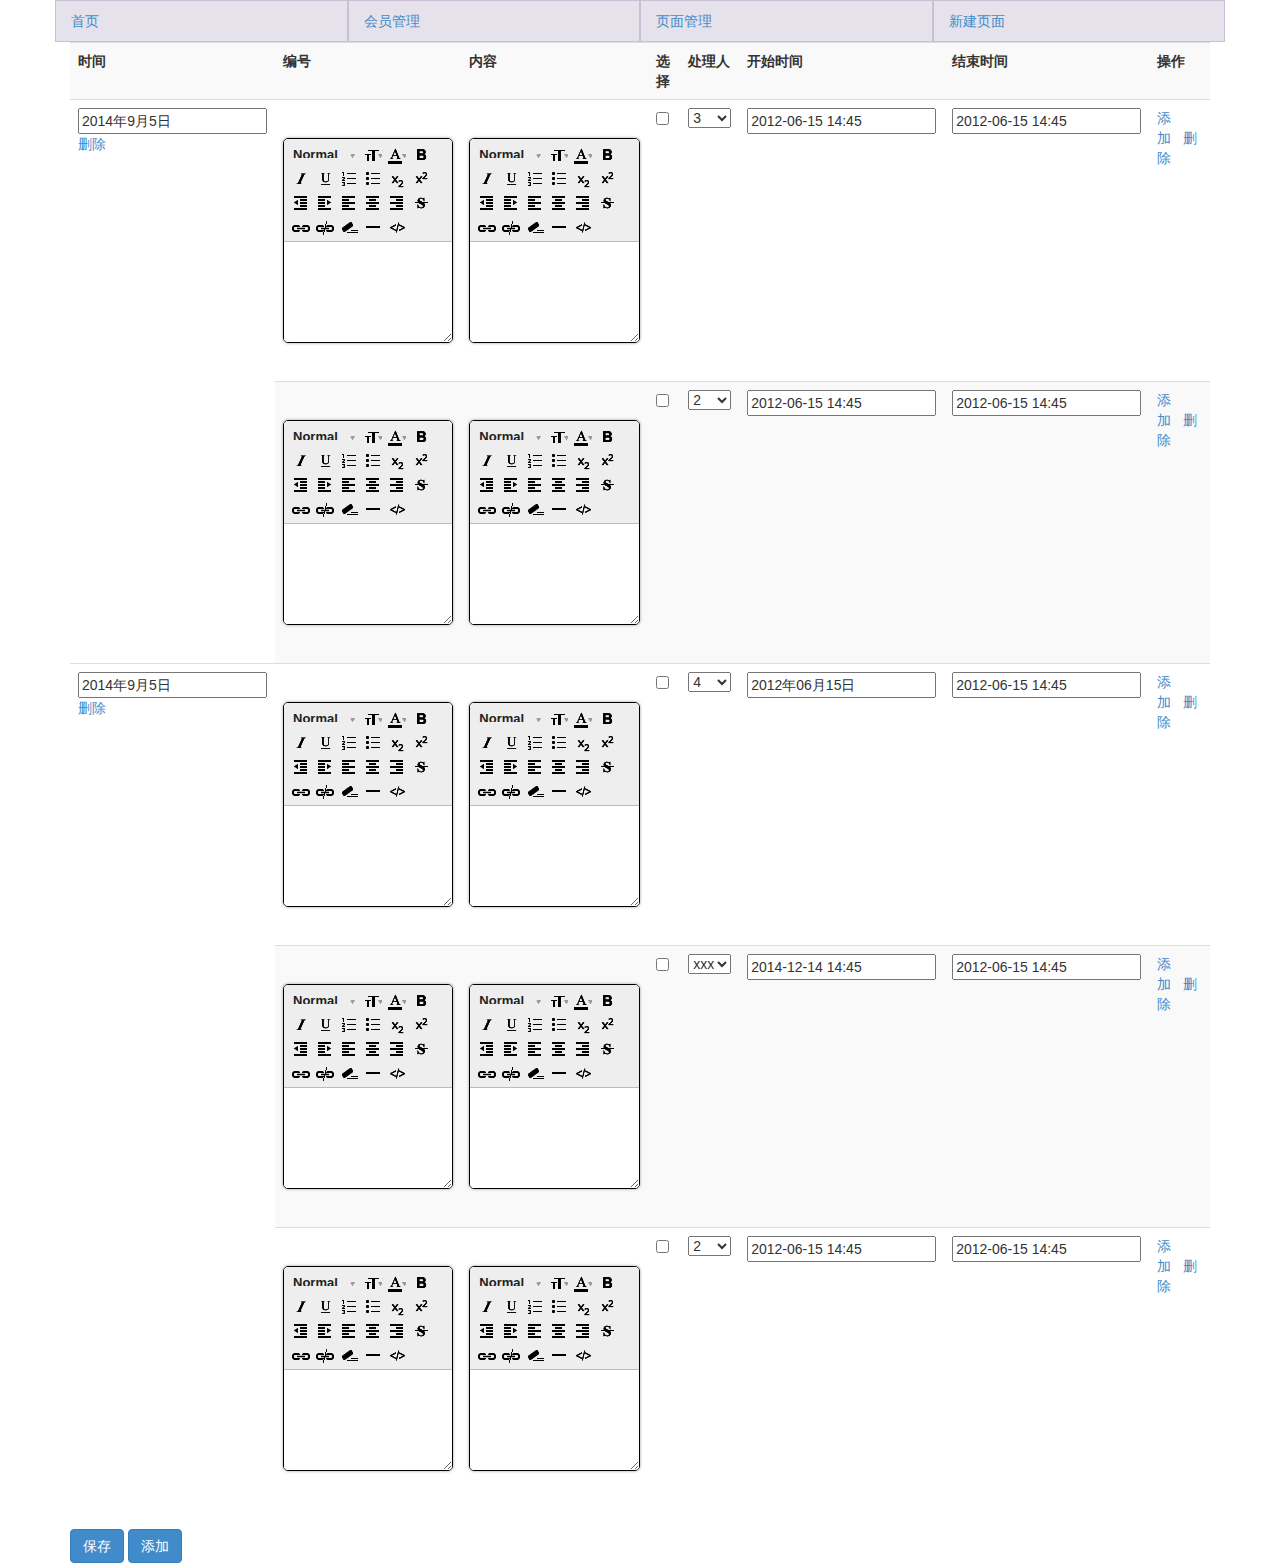
==== edit.html @ b9946f61 "文本保存，缺登陆和权限" ====
<!DOCTYPE html PUBLIC "-//W3C//DTD XHTML 1.0 Transitional//EN" "http://www.w3.org/TR/xhtml1/DTD/xhtml1-transitional.dtd">
<html xmlns="http://www.w3.org/1999/xhtml">
<head>
    <meta http-equiv="Content-Type" content="text/html; charset=utf-8" />
    <link rel="stylesheet" href="css/bootstrap.min.css"/>
    <link rel="stylesheet" href="css/bootstrap-datetimepicker.min.css"/>
    <link type="text/css" rel="stylesheet" href="js/jquery-te-1.4.0.css">
    <link rel="stylesheet" type="text/css" href="css/wysiwyg-color.css"/>
    <!--<link rel="stylesheet" href="css/jquery-ui.min.css"/>-->
    <link rel="stylesheet" href="css/admin.css"/>
    <script src="js/jquery-1.11.1.min.js"></script>
    <script src="js/bootstrap-datetimepicker.min.js"></script>
    <!--<script src="js/jquery-ui.min.js"></script>-->
    <script src="js/edit.js"></script>
    <script type="text/javascript" src="js/jquery-te-1.4.0.min.js" charset="utf-8"></script>
    <title>首页</title>
</head>
<body>
<div class="container">
    <div class="row show-grid">
        <div class="col-md-3"><a href="index.html" >首页</a></div>
        <div class="col-md-3"><a href="user.html" >会员管理</a> </div>
        <div class="col-md-3"><a href="edit.html" >页面管理</a> </div>
        <div class="col-md-3"><a href="meta.html" >新建页面</a></div>
    </div>
    <table class="table table-striped" id="data">

    </table>

    <button type="button" class="btn btn-primary" onclick="save()">保存</button>
    <button type="button" class="btn btn-primary" onclick="addRow()">添加</button>
    <input type="hidden" id="account" />
    <input type="hidden" id="tab_count" />
</div>
</body>
</html>
---- css/wysiwyg-color.css ----
.wysiwyg-color-black {
  color: black;
}

.wysiwyg-color-silver {
  color: silver;
}

.wysiwyg-color-gray {
  color: gray;
}

.wysiwyg-color-white {
  color: white;
}

.wysiwyg-color-maroon {
  color: maroon;
}

.wysiwyg-color-red {
  color: red;
}

.wysiwyg-color-purple {
  color: purple;
}

.wysiwyg-color-fuchsia {
  color: fuchsia;
}

.wysiwyg-color-green {
  color: green;
}

.wysiwyg-color-lime {
  color: lime;
}

.wysiwyg-color-olive {
  color: olive;
}

.wysiwyg-color-yellow {
  color: yellow;
}

.wysiwyg-color-navy {
  color: navy;
}

.wysiwyg-color-blue {
  color: blue;
}

.wysiwyg-color-teal {
  color: teal;
}

.wysiwyg-color-aqua {
  color: aqua;
}

.wysiwyg-color-orange {
  color: orange;
}
---- css/admin.css ----
.show-grid{
    margin-bottom: 0px;
}
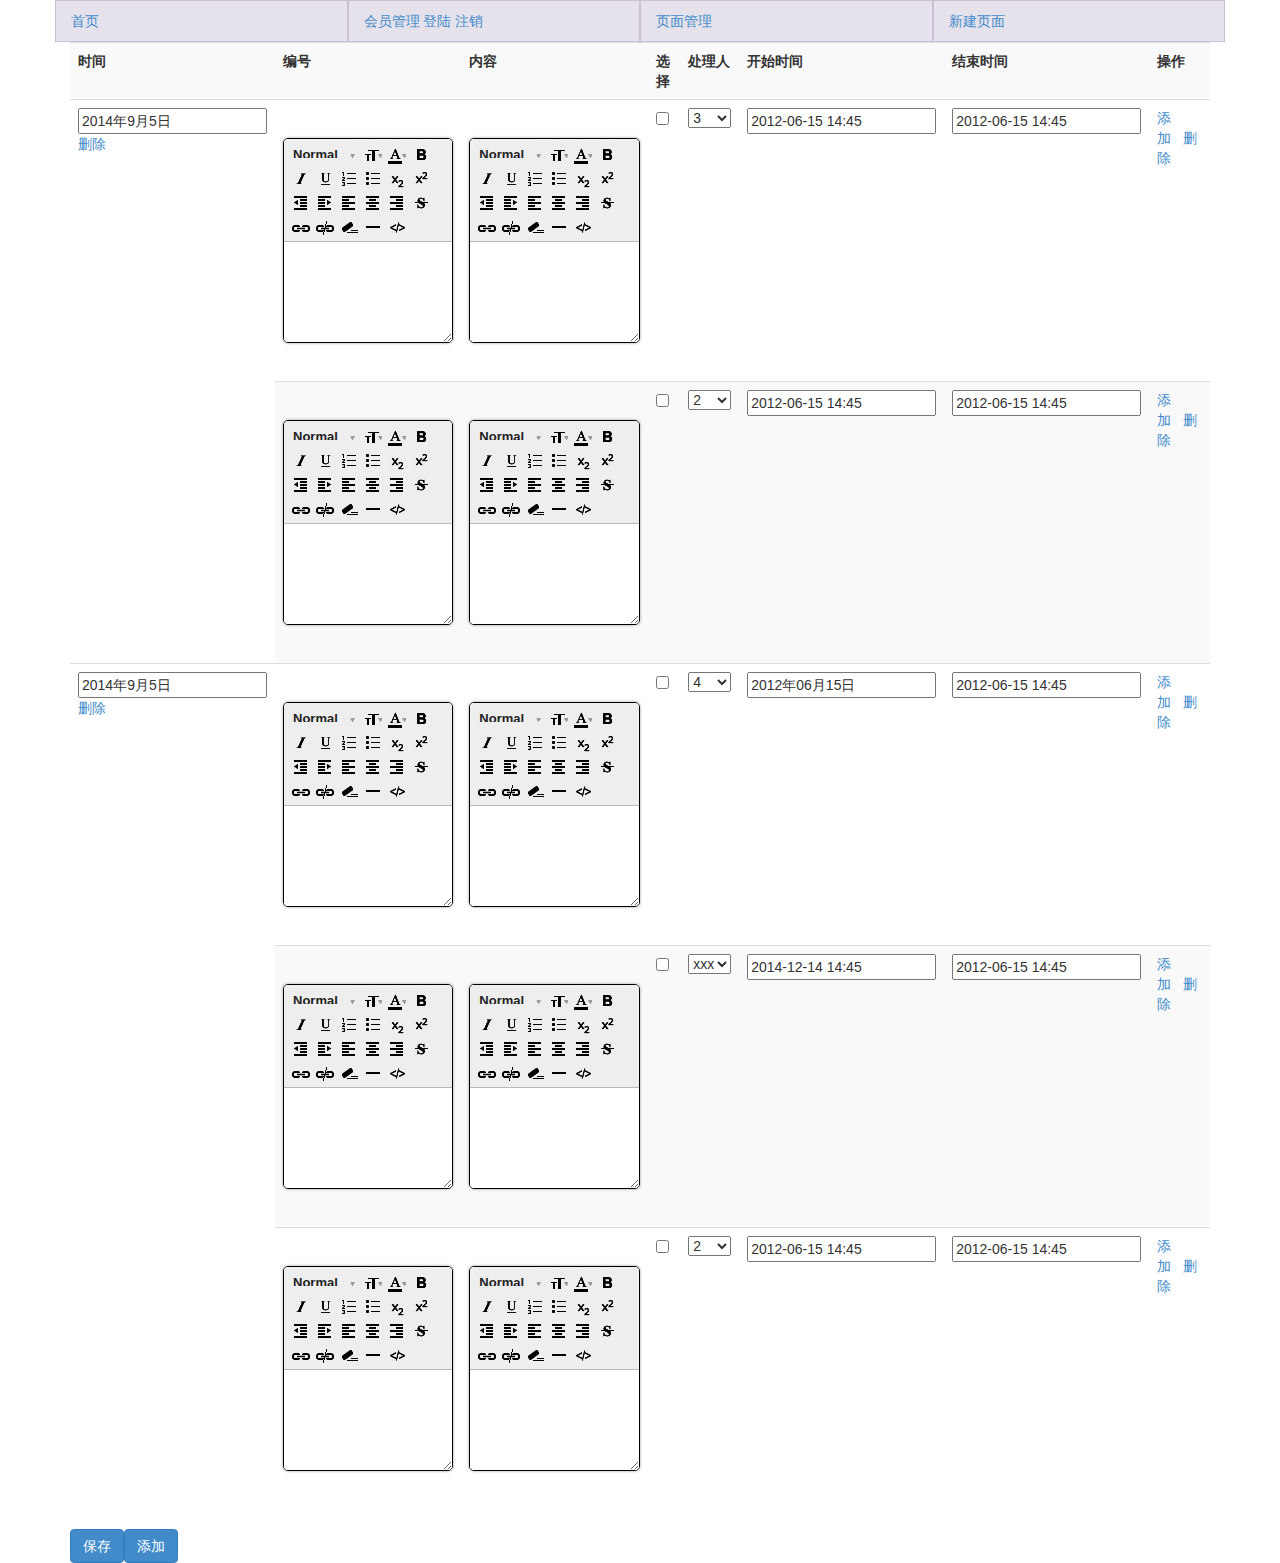
==== commit dd623431: "登陆 和 权限" ====
--- a/edit.html
+++ b/edit.html
@@ -11,6 +11,9 @@
     <script src="js/jquery-1.11.1.min.js"></script>
     <script src="js/bootstrap-datetimepicker.min.js"></script>
     <!--<script src="js/jquery-ui.min.js"></script>-->
+    <script>
+        $(function(){ $("body div div").load("header.html") });
+    </script>
     <script src="js/edit.js"></script>
     <script type="text/javascript" src="js/jquery-te-1.4.0.min.js" charset="utf-8"></script>
     <title>首页</title>
@@ -18,17 +21,14 @@
 <body>
 <div class="container">
     <div class="row show-grid">
-        <div class="col-md-3"><a href="index.html" >首页</a></div>
-        <div class="col-md-3"><a href="user.html" >会员管理</a> </div>
-        <div class="col-md-3"><a href="edit.html" >页面管理</a> </div>
-        <div class="col-md-3"><a href="meta.html" >新建页面</a></div>
     </div>
     <table class="table table-striped" id="data">
 
     </table>
+    <span id="button">
 
-    <button type="button" class="btn btn-primary" onclick="save()">保存</button>
-    <button type="button" class="btn btn-primary" onclick="addRow()">添加</button>
+    </span>
+
     <input type="hidden" id="account" />
     <input type="hidden" id="tab_count" />
 </div>
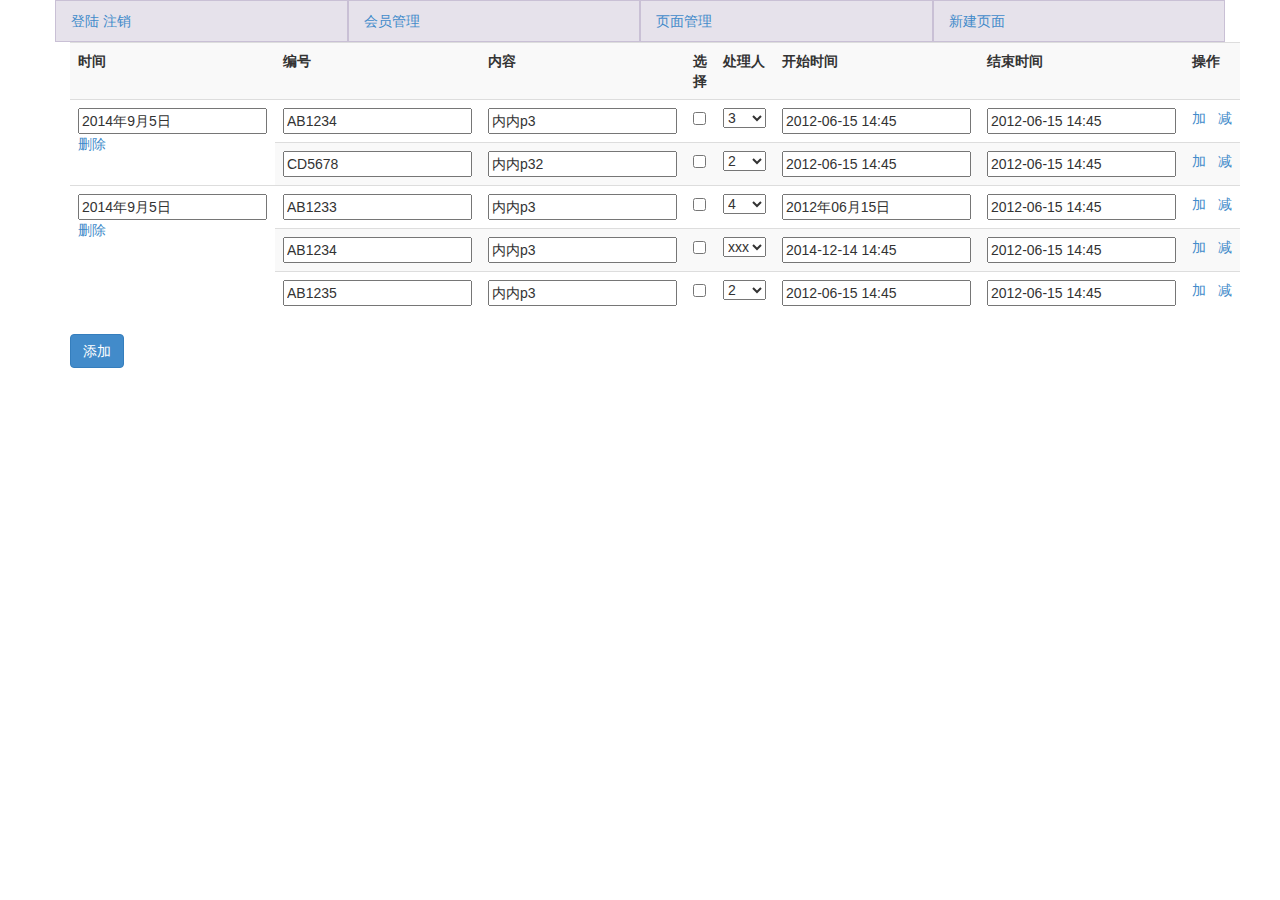
==== commit 11644de7: "必须登陆，添加数据时默认为当前员工" ====
--- a/edit.html
+++ b/edit.html
@@ -4,8 +4,6 @@
     <meta http-equiv="Content-Type" content="text/html; charset=utf-8" />
     <link rel="stylesheet" href="css/bootstrap.min.css"/>
     <link rel="stylesheet" href="css/bootstrap-datetimepicker.min.css"/>
-    <link type="text/css" rel="stylesheet" href="js/jquery-te-1.4.0.css">
-    <link rel="stylesheet" type="text/css" href="css/wysiwyg-color.css"/>
     <!--<link rel="stylesheet" href="css/jquery-ui.min.css"/>-->
     <link rel="stylesheet" href="css/admin.css"/>
     <script src="js/jquery-1.11.1.min.js"></script>
@@ -15,7 +13,6 @@
         $(function(){ $("body div div").load("header.html") });
     </script>
     <script src="js/edit.js"></script>
-    <script type="text/javascript" src="js/jquery-te-1.4.0.min.js" charset="utf-8"></script>
     <title>首页</title>
 </head>
 <body>
@@ -31,6 +28,7 @@
 
     <input type="hidden" id="account" />
     <input type="hidden" id="tab_count" />
+    <input type="hidden" id="userid" />
 </div>
 </body>
 </html>